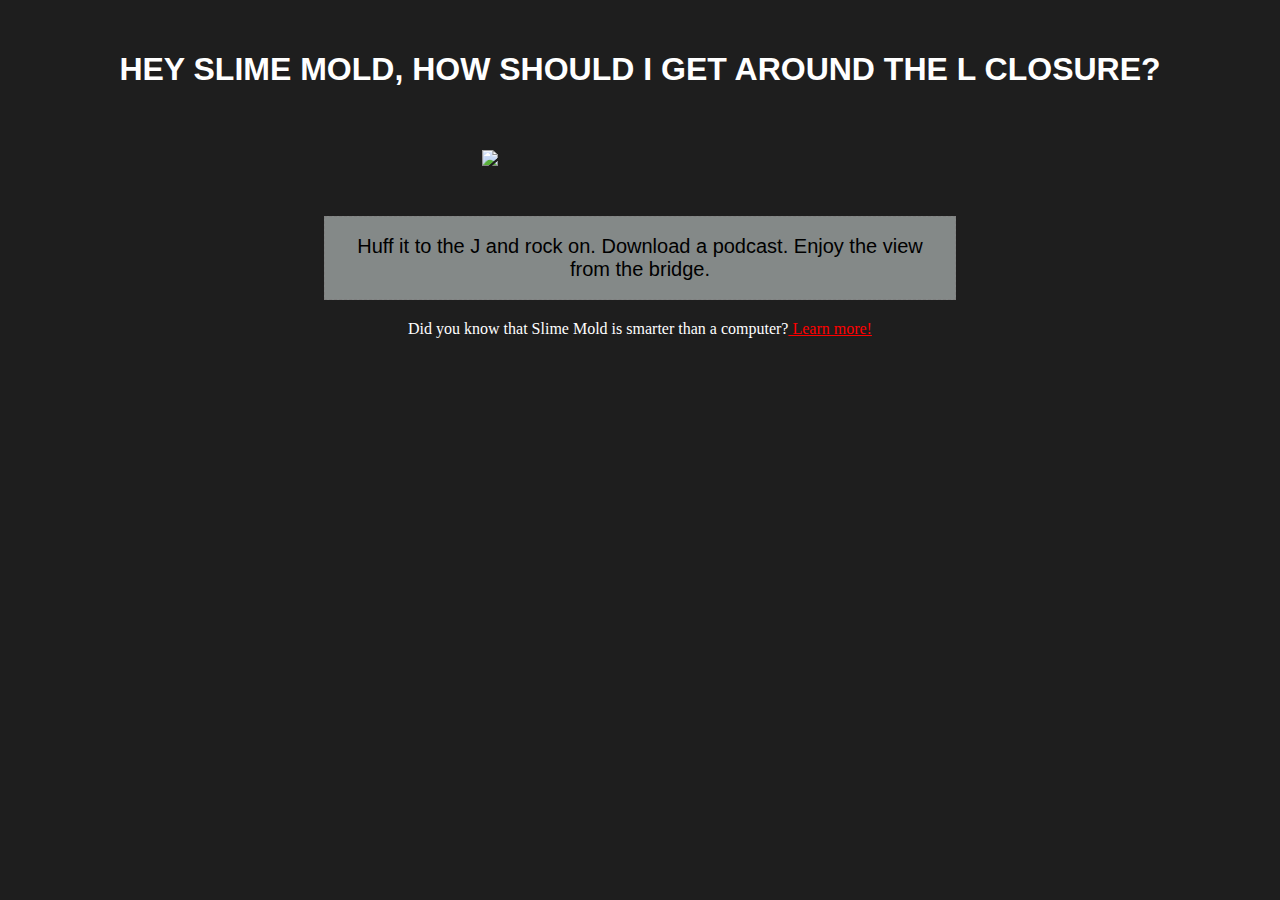
==== index.html @ 420021f4 "larger font" ====
<!doctype html>
<html>
		
	<head>
		<meta charset="utf-8">
		<meta name="viewport" content="width=device-width, initial-scale=1.0">
		<title>Slime Maps</title>
		<!--<link href="/css/slime-maps.css" rel="stylesheet"> -->
		<link href='https://fonts.googleapis.com/css?family=Lato:400italic,900,400,700' rel='stylesheet' type='text/css'>
		<link rel="stylesheet" href="https://maxcdn.bootstrapcdn.com/font-awesome/4.4.0/css/font-awesome.min.css">
		
		<style type="text/css">
		body{
			background: rgba(30,30,30,1);
		}
		h1{
			color: rgba(255,255,255,1);
			font-family: sans-serif;
			text-align: center;
			padding-top: 30px;
			padding-bottom: 40px;
		}
		.jsclass body .randomcontent{ /*Do NOT remove! CSS to hide random contents in JS enabled browsers*/
		display: none;
		margin:auto;
		width: 50%;
		}

		.center {
	    display: block;
	    margin-left: auto;
	    margin-right: auto;
	    width: 50%;
	    padding-bottom: 30px;
		}

		.instructions {
			border:1px dashed gray; 
			background-color:rgba(132,137,136,1); 
			padding: 18px; 
			text-align:center;
			font-family: sans-serif;
			font-size: 20px;
		}

		.learn {
			font-family: sans-serif;
			text-align:center; 
			color: rgba(255,255,255,1);
		}
		</style>

		<script type="text/javascript">

		/***********************************************
		* Random Content (from DIVs) script- by JavaScript Kit (www.javascriptkit.com)
		* This notice must stay intact for usage
		* Visit JavaScript Kit at http://www.javascriptkit.com/ for this script and 100s more
		***********************************************/

		if (document.getElementById)
		document.documentElement.className = 'jsclass'; //hide content for DOM capable browsers


		var randomcontentdisplay={
			divholders:new Object(),
			masterclass: "randomcontent",

			init:function(){
				if (!document.getElementById)
					return
				var alldivs=document.getElementsByTagName("div")
				var randomcontentsearch=new RegExp(this.masterclass+"\\s+(group\\d+)", "i") //check for CSS class="randomcontent groupX" (x=integer)
				for (var i=0; i<alldivs.length; i++){
					if (randomcontentsearch.test(alldivs[i].className)){
						if (typeof this.divholders[RegExp.$1]=="undefined") //if array to hold this group of divs doesn't exist yet
							this.divholders[RegExp.$1]=new Array() //create array first
							this.divholders[RegExp.$1].push(alldivs[i]) //add this div to the array
					}
				}
			this.showone()
			},

			showone:function(){
				for (group in this.divholders){ //loop thru each array within object
					var chosenOne=Math.floor(Math.random()*this.divholders[group].length) //randomly pick one entry from array
					this.divholders[group][chosenOne].style.display="block" //display content corresponding to the chosen entry
				}
			}
		}

		</script>

		</head>	

		<body>
			
			<h1>HEY SLIME MOLD, HOW SHOULD I GET AROUND THE L CLOSURE?</h1>

			<div class="randomcontent group1">

			<img src="img/dish-1.gif" class="center">

			<p class="instructions">Go quickly today! Take an Uber via Queens Midtown Tunnel Road</p>

			<p style="text-align:center; color: rgba(255,255,255,1);">Did you know that Slime Mold is race-car fast? <a href="inner/slime-resources.html" style="color: red;"> Learn more!</a></p>

			</div>

			<div class="randomcontent group1">

			<img src="img/dish-2.gif" class="center">

			<p class="instructions">Huff it to the J and rock on. Download a podcast. Enjoy the view from the bridge.</p>

			<p style="text-align:center; color: rgba(255,255,255,1);">Did you know that Slime Mold is smarter than a computer?<a href="inner/slime-resources.html" style="color: red;"> Learn more!</a></p>

			</div>
			
			<div class="randomcontent group1">

			<img src="img/dish-3.gif" class="center">

			<p class="instructions">Be lazy. Fuck it. Go to that vegan bananabutter coffeeshop you like so much.</p>

			<p style="text-align:center; color: rgba(255,255,255,1);">Did you know that Slime Mold has taught us how to love eachother a little more? <a href="inner/slime-resources.html" style="color: red;"> Learn more!</a></p>

			</div>


			<script type="text/javascript">
			//Call this following all random contents HTML on the page:
			randomcontentdisplay.init()

			</script>
		</body>
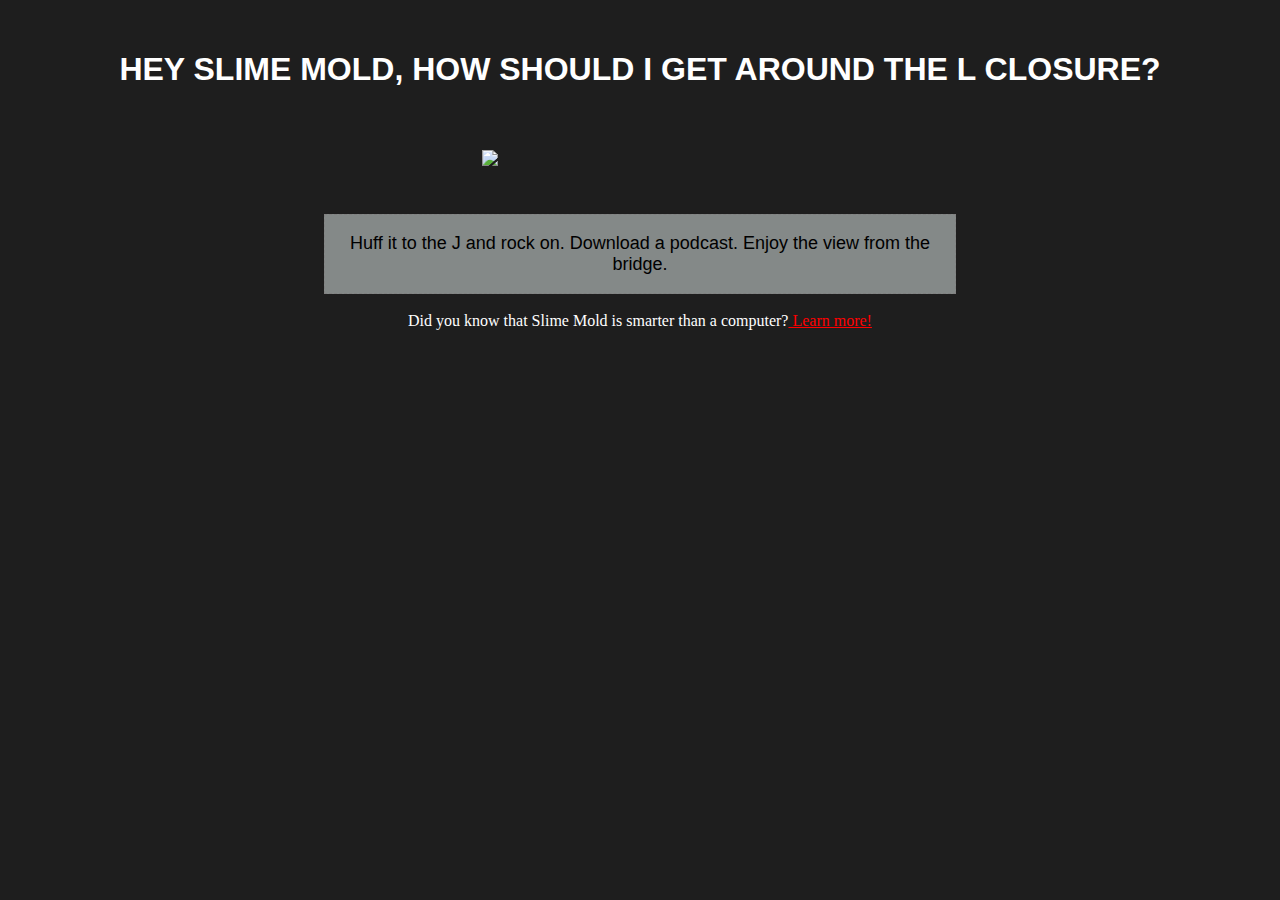
==== commit 27bf7e55: "font too big" ====
--- a/index.html
+++ b/index.html
@@ -41,7 +41,7 @@
 			padding: 18px; 
 			text-align:center;
 			font-family: sans-serif;
-			font-size: 20px;
+			font-size: 18px;
 		}
 
 		.learn {
@@ -102,7 +102,7 @@
 
 			<img src="img/dish-1.gif" class="center">
 
-			<p class="instructions">Go quickly today! Take an Uber via Queens Midtown Tunnel Road</p>
+			<p class="instructions">Go quickly today! Take an Uber via Queens Midtown Tunnel Road.</p>
 
 			<p style="text-align:center; color: rgba(255,255,255,1);">Did you know that Slime Mold is race-car fast? <a href="inner/slime-resources.html" style="color: red;"> Learn more!</a></p>
 
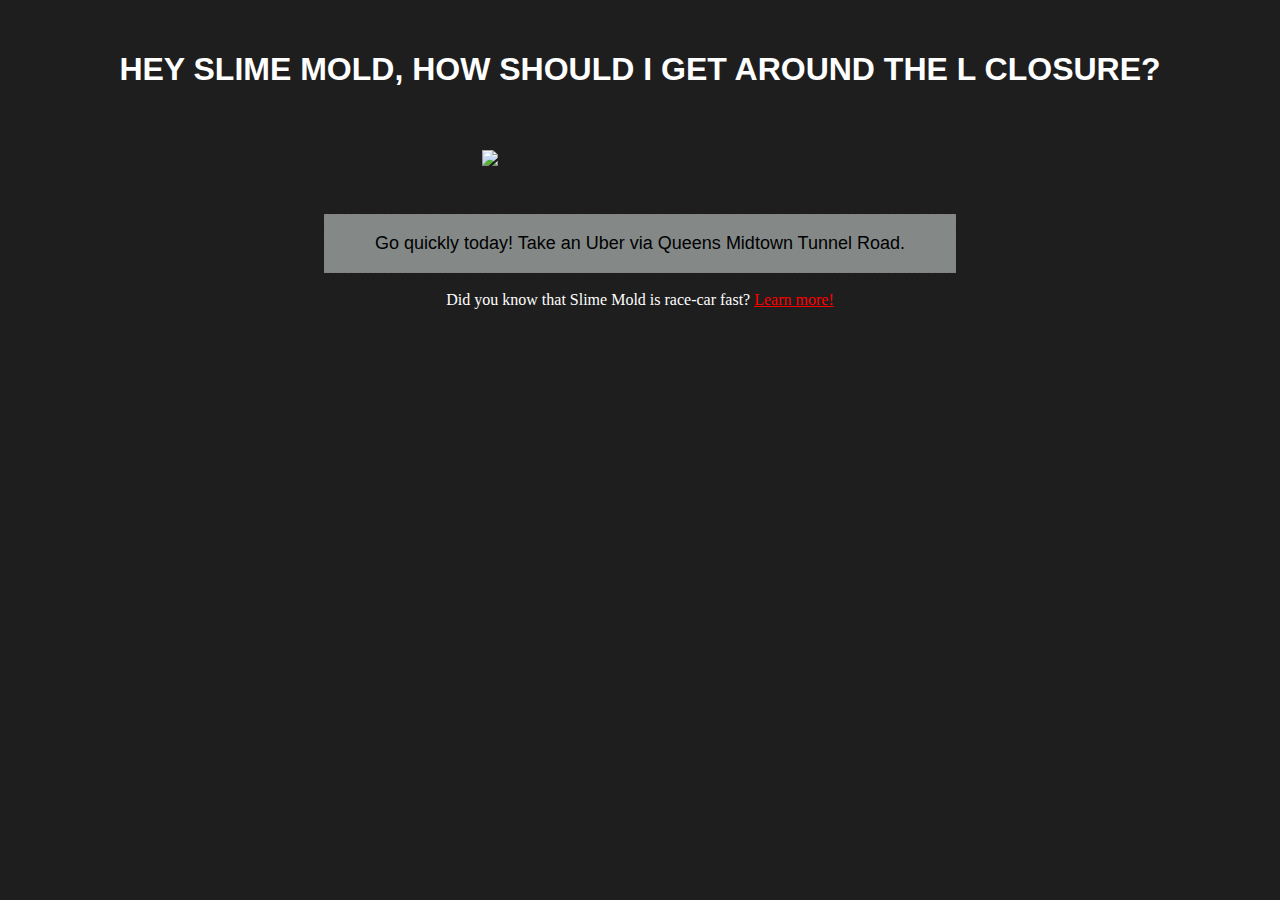
==== commit d2661dba: "new gifs with map lines" ====
--- a/index.html
+++ b/index.html
@@ -100,7 +100,7 @@
 
 			<div class="randomcontent group1">
 
-			<img src="img/dish-1.gif" class="center">
+			<img src="img/dish-1-v2.gif" class="center">
 
 			<p class="instructions">Go quickly today! Take an Uber via Queens Midtown Tunnel Road.</p>
 
@@ -110,7 +110,7 @@
 
 			<div class="randomcontent group1">
 
-			<img src="img/dish-2.gif" class="center">
+			<img src="img/dish-2-v2.gif" class="center">
 
 			<p class="instructions">Huff it to the J and rock on. Download a podcast. Enjoy the view from the bridge.</p>
 
@@ -120,7 +120,7 @@
 			
 			<div class="randomcontent group1">
 
-			<img src="img/dish-3.gif" class="center">
+			<img src="img/dish-3-v2.gif" class="center">
 
 			<p class="instructions">Be lazy. Fuck it. Go to that vegan bananabutter coffeeshop you like so much.</p>
 
